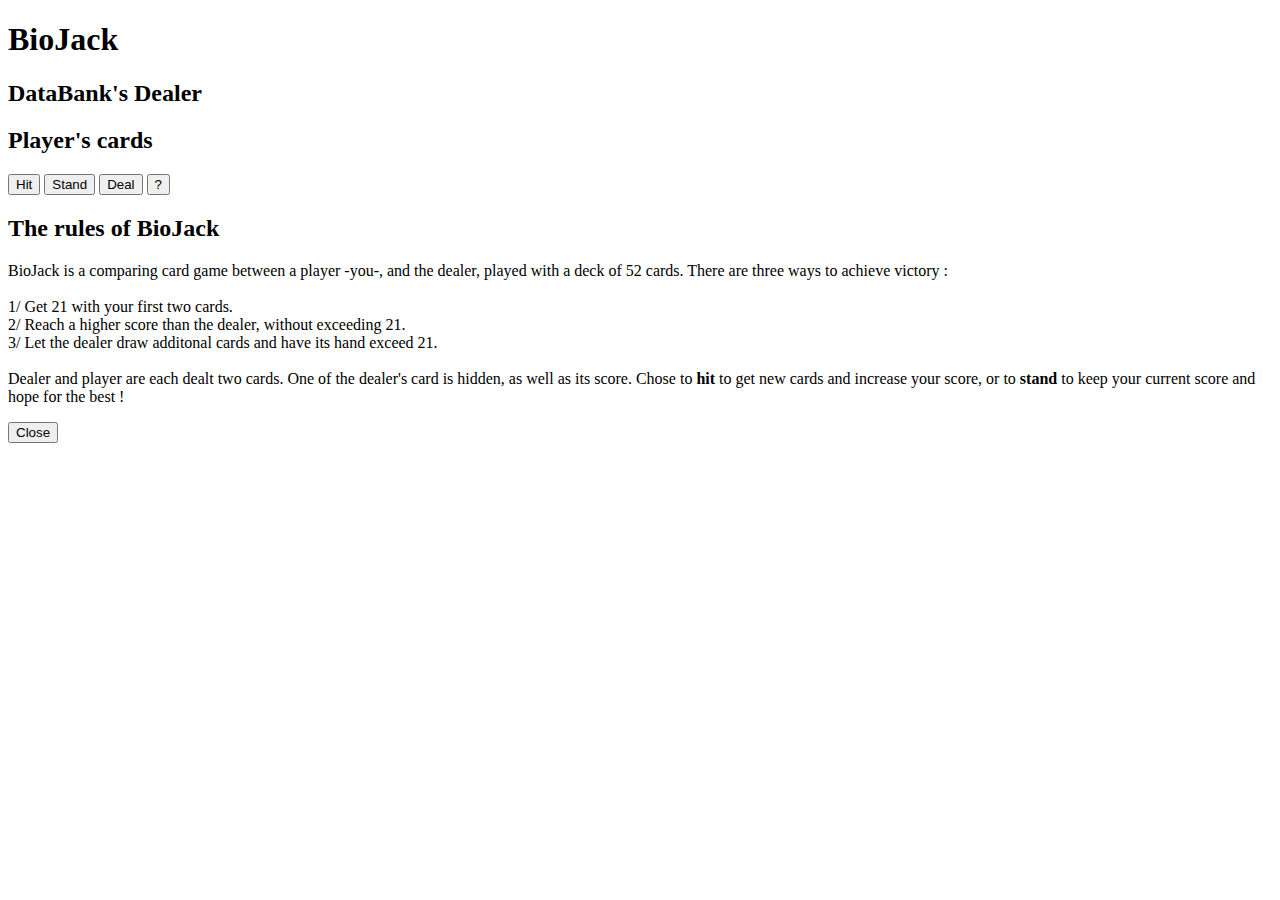
==== index.html @ c4035ddb "Rename bj.html to index.html" ====
<!DOCTYPE html>
<html lang="en">
<head>
  <meta charset="utf-8"/>
  <meta name="viewport" content="width=device-width, initial-scale=1.0">
  <title>BioJack</title>
  <link type="text/css" rel="stylesheet" href="projethtmlDJWP.css"/>
</head>

<body>
  <div class="page">
  <h1>
    <a>BioJack</a>
  </h1>

<div id="message" class="message"></div>

<div id="Boardgame">
  <div class="dealer-card">
    <h2>DataBank's Dealer</h2>
    <div class="card cd1" id="dcd1"></div>
    <div class="card flipped cd2" id="dcd2"></div>
    <div class="new-cards-dealer" id=ncd></div>
    <div class="clear"></div>
    <div id="dealerTot" class="dealer-tot"></div>
  </div>

  <div class="clear"></div>

  <div class="player-card">
    <h2>Player's cards</h2>
    <div class="card cd1" id=pcd1></div>
    <div class="card cd2" id=pcd2></div>
    <div class="new-cards" id=ncp></div>
    <div class="clear"></div>
    <div id="playerTot" class="player-tot"></div>
  </div>
</div>


<div class="buttons">
  <button class="btn" id="hit"> Hit </button>
  <button class="btn" id="rest"> Stand </button>
  <button class="btn" id="retry"> Deal </button>
  <button class="helpp" id="modalbtn"> ? </button>
</div>

<div class=modalq id=ruules>
  <div class="modal-content">
    <div class="modal-header">
  <h2>The rules of BioJack</h2>
  </div>
  <div class="modal-body">
  <p>BioJack is a comparing card game between a player -you-, and the dealer, played with a deck of 52 cards. There are three ways to achieve victory :<br>
  <br>
  1/ Get 21 with your first two cards.<br>
  2/ Reach a higher score than the dealer, without exceeding 21.<br>
  3/ Let the dealer draw additonal cards and have its hand exceed 21.<br>
  <br>
  Dealer and player are each dealt two cards. One of the dealer's card is hidden, as well as its score. Chose to <b>hit</b> to get new cards and increase your score, or to <b>stand</b> to keep your current score and hope for the best !
  <br>
  </p>
  </div>
        <div class="modal-footer">
  <button class="btn close" data-dismiss="momo" id="close" >Close</button>
        </div>
  </div>
</div>
</div>


<script src="projethtmlDJWP.js"></script>
</body>
</html>
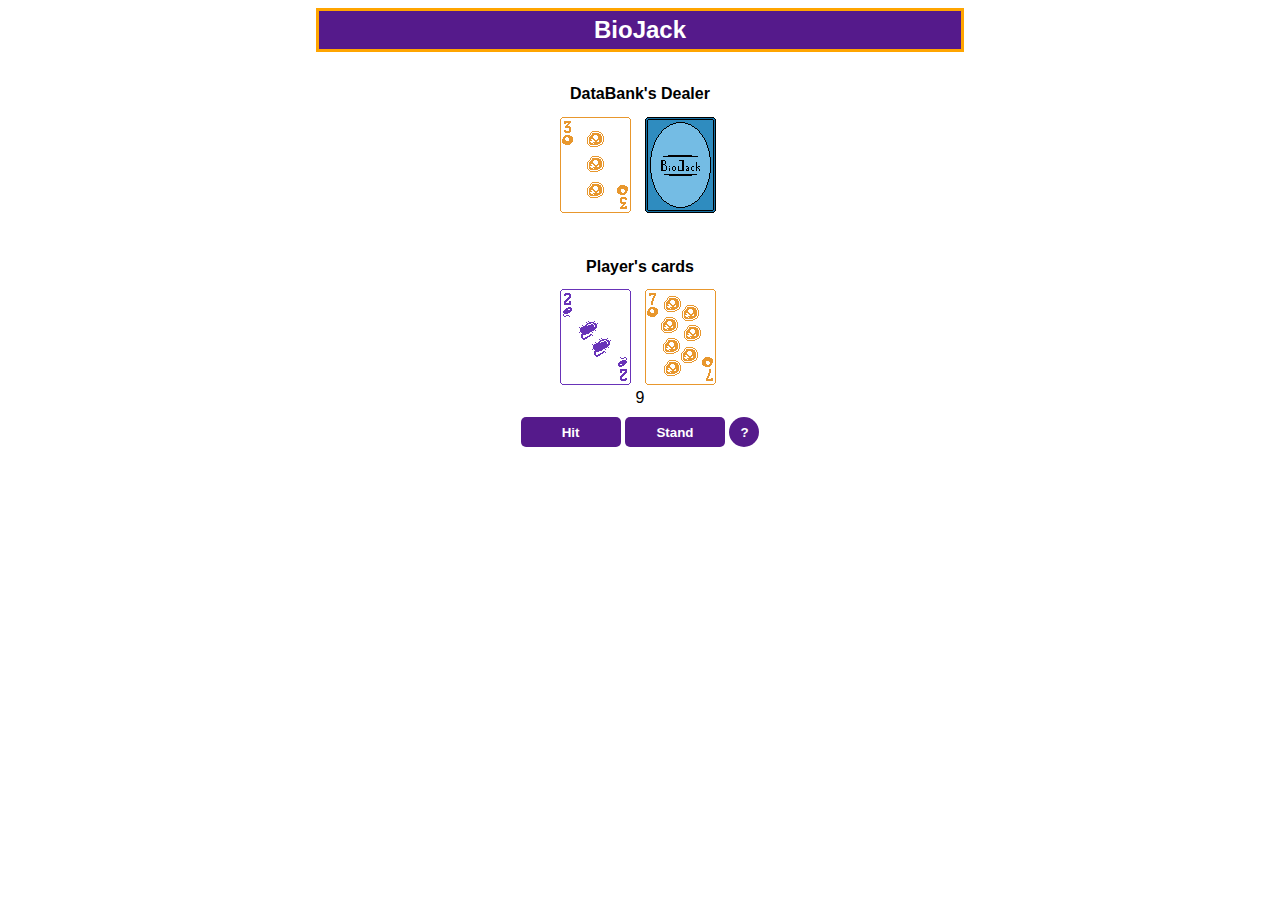
==== commit c9c94345: "Update index.html" ====
--- a/index.html
+++ b/index.html
@@ -4,7 +4,7 @@
   <meta charset="utf-8"/>
   <meta name="viewport" content="width=device-width, initial-scale=1.0">
   <title>BioJack</title>
-  <link type="text/css" rel="stylesheet" href="projethtmlDJWP.css"/>
+  <link type="text/css" rel="stylesheet" href="bj.css"/>
 </head>
 
 <body>
@@ -69,6 +69,6 @@
 </div>
 
 
-<script src="projethtmlDJWP.js"></script>
+<script src="bj.js"></script>
 </body>
 </html>
--- a/bj.css
+++ b/bj.css
@@ -0,0 +1,127 @@
+/* Reset */
+
+html, body, div, h1, h2, p, img {
+	font-size:100%;
+	vertical-align:baseline;
+}
+
+body{
+	text-align: center;
+	font-family: Tahoma, Geneva, sans-serif;
+}
+
+.page{
+	width: 100%;
+	margin: 0 auto;
+}
+
+h1 {
+font-weight: bold;
+font-size: 24px;
+background-color: #551A8B;
+color : white;
+border: 3px solid orange;
+margin: auto;
+width: 50%;
+padding: 5px
+}
+
+h2 {
+font-weight: bold;
+font-size: 16px;
+color : black;
+}
+
+.clear{
+	clear: both;
+}
+
+.message{
+	padding-top: 10px;
+	margin:auto
+
+}
+
+.dealer-card, .player-card{
+	padding-top: 10px;
+}
+
+.dealer-card .card, .player-card .card, .new-cards, .new-cards-dealer {
+	margin-left: 10px;
+}
+
+.dealer-tot, .message{
+		visibility: hidden;
+}
+
+.buttons{
+	padding-top: 10px;
+}
+
+.btn {
+	font-weight: bold;
+	border-radius: 5px;
+	color: white;
+	background-color: #551A8B;
+	cursor: pointer;
+	border-style: none;
+	overflow: visible;
+	text-align: center;
+	display: inline-block;
+	height: 30px;
+	width: 100px;
+}
+
+.modalq {
+    display: none;
+    margin: 5% auto;
+		background-color: #DDD1E7;
+		border: 3px solid orange;
+		width : 70%
+}
+
+.modal-content{
+		text-align: center;
+		padding : 10px
+}
+
+.helpp{
+		border-radius: 20px;
+		font-weight: bold;
+		color: white;
+		background-color: #551A8B;
+		cursor: pointer;
+		border-style: none;
+		overflow: visible;
+		text-align: center;
+		display: inline-block;
+		height: 30px;
+		width: 30px;
+}
+
+.btn:hover, .btn:focus, .helpp:hover, .helpp:focus  {
+	background-color: #663096;
+}
+
+.btn:active, .helpp:active {
+	background-color: #44146F;
+}
+
+.card {
+    background-image: url(flipped.bmp);
+		display: inline-block;
+    height: 96px;
+    width: 71px;
+}
+
+.new-cards, .new-cards-dealer{
+		display: inline-block;
+
+}
+
+.flipped {
+    background-image: url(flipped.bmp);
+		display: inline-block;
+    height: 96px;
+    width: 71px;
+}
